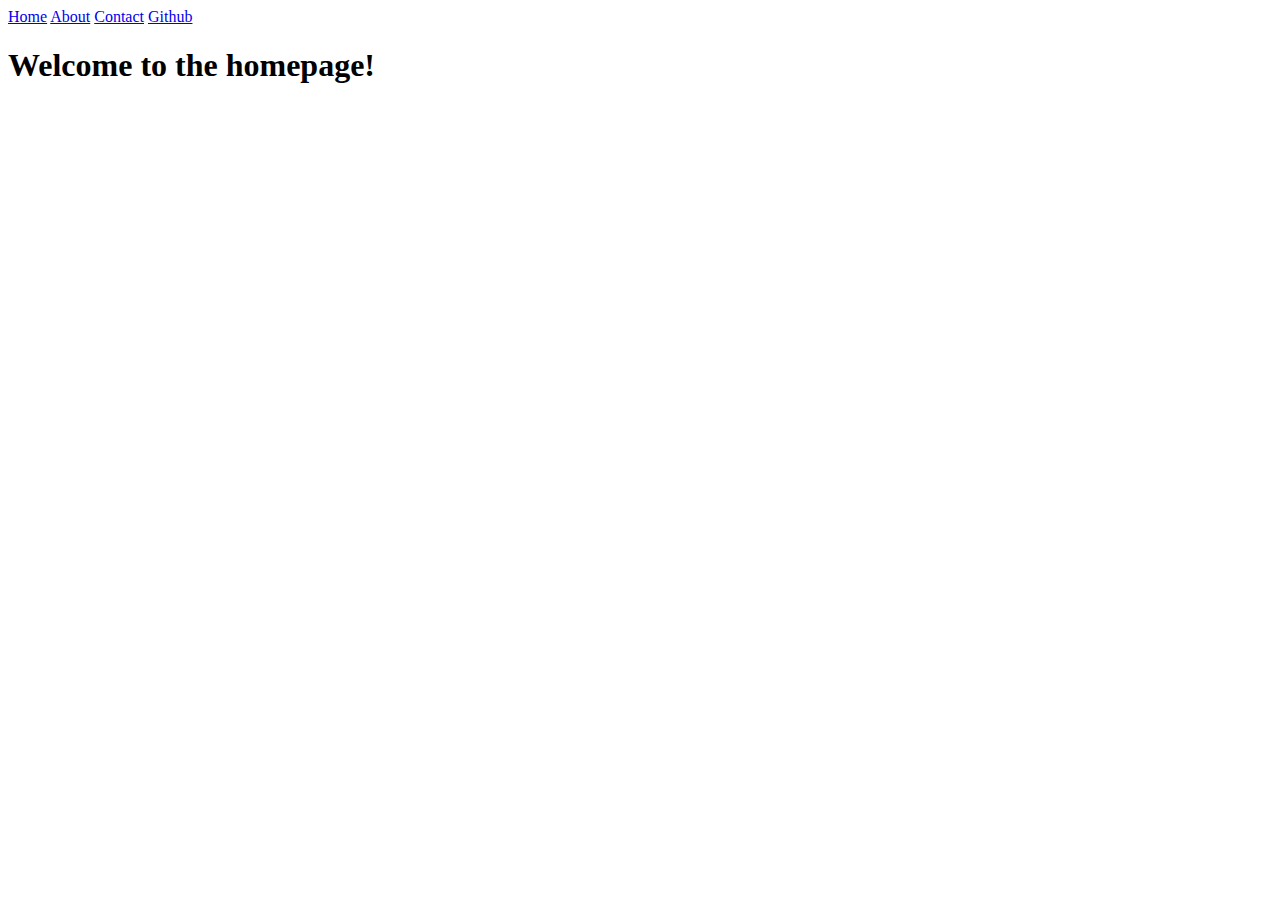
==== index.html @ 3b81e141 "Create index.html" ====
<!DOCTYPE html>
<html lang="en" dir="ltr">
	<head>
		<meta charset="utf-8">
		<title>Homepage - TechStudent11</title>
		<link rel="stylesheet" type="text/css" href="/static/css/main.css">
		<script src="/static/js/main.js"></script>
	</head>
	<body>
		<div class="header">
			<a href="/">Home</a>
			<a href="/about">About</a>
			<a href="/contact">Contact</a>
			<a href="https://github.com/TechStudent11">Github</a>
		</div>
		<div class="content">
			
  <h1>Welcome to the homepage!</h1>

		</div>
	</body>
</html>
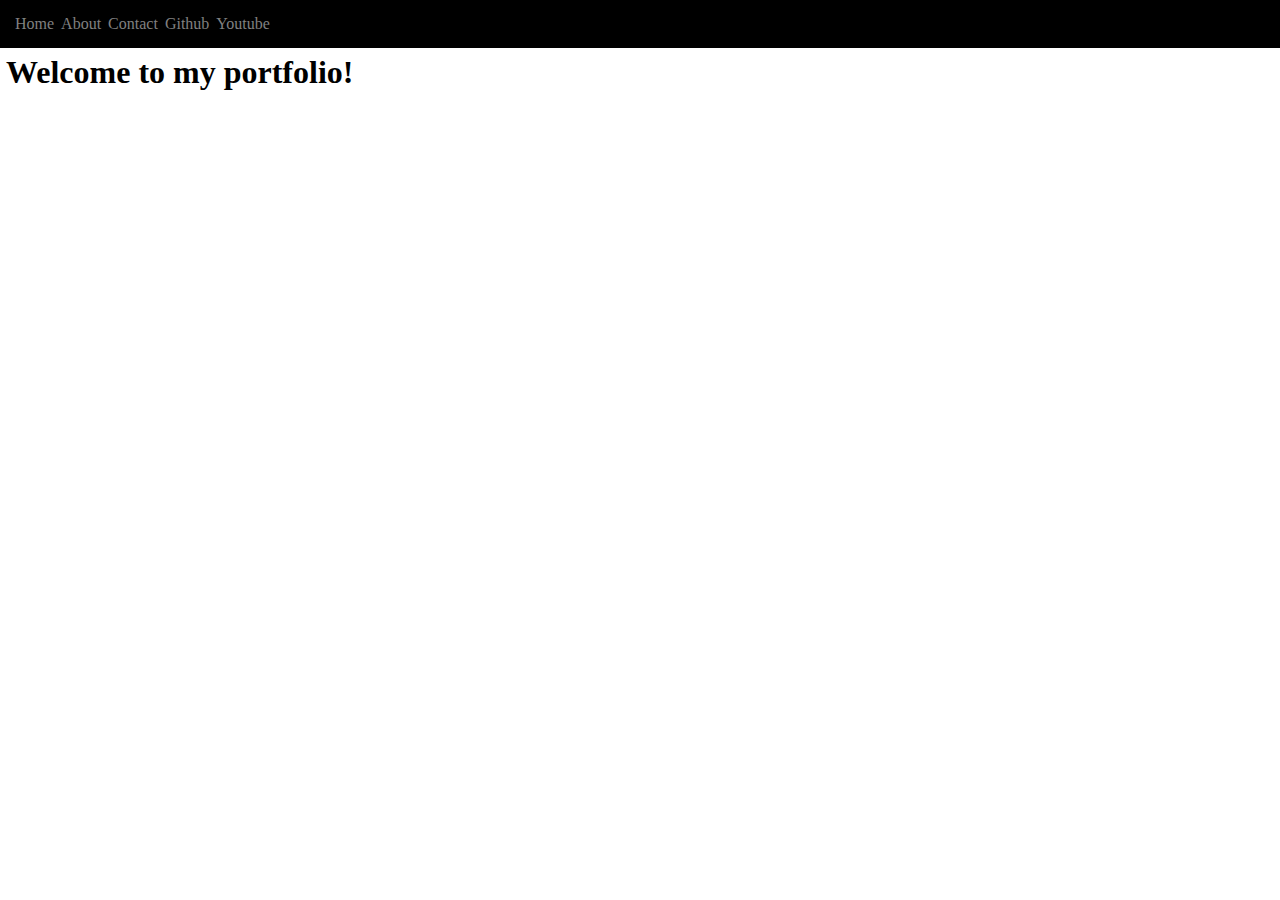
==== commit 6b08b2c5: "Merge pull request #6 from TechStudent11/master" ====
--- a/index.html
+++ b/index.html
@@ -12,10 +12,11 @@
 			<a href="/about">About</a>
 			<a href="/contact">Contact</a>
 			<a href="https://github.com/TechStudent11">Github</a>
+			<a href="https://bit.ly/3orpwAB">Youtube</a>
 		</div>
 		<div class="content">
 			
-  <h1>Welcome to the homepage!</h1>
+  <h1>Welcome to my portfolio!</h1>
 
 		</div>
 	</body>
--- a/static/css/main.css
+++ b/static/css/main.css
@@ -0,0 +1,29 @@
+* {
+  margin: 0;
+  padding: 0;
+}
+
+.content {
+  margin: 6px;
+}
+
+body {
+  font-family: calibri;
+}
+
+.header {
+	display: flex;
+	align-items: center;
+	background-color: black;
+	padding: 15px;
+}
+
+.header a {
+	color: grey;
+	text-decoration: none;
+	padding-right: 7px;
+}
+
+.header a:hover {
+	color: white;
+}
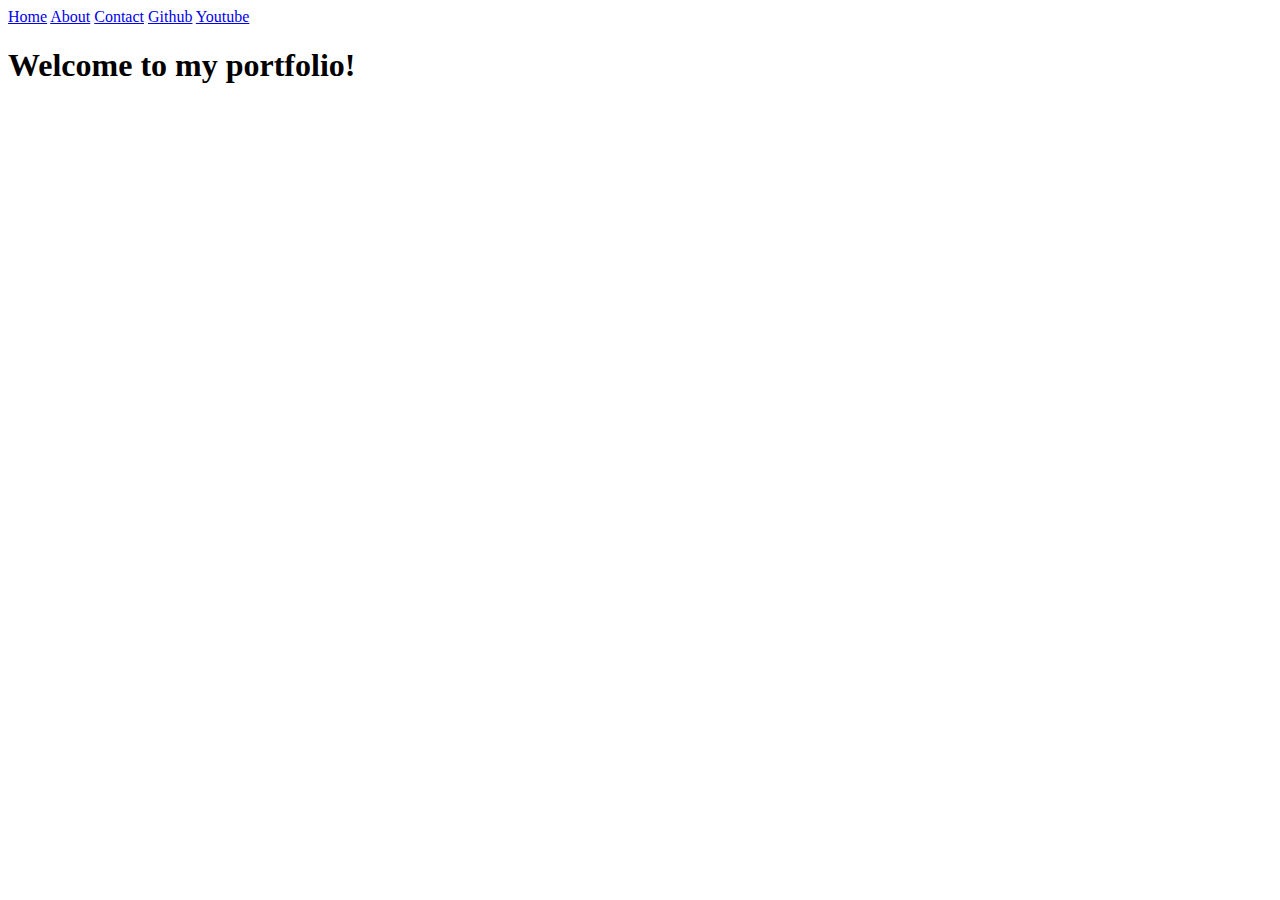
==== commit db23c654: "Update index.html" ====
--- a/index.html
+++ b/index.html
@@ -3,14 +3,14 @@
 	<head>
 		<meta charset="utf-8">
 		<title>Homepage - TechStudent11</title>
-		<link rel="stylesheet" type="text/css" href="/static/css/main.css">
-		<script src="/static/js/main.js"></script>
+		<link rel="stylesheet" type="text/css" href="/main.css">
+		<script src="/main.js"></script>
 	</head>
 	<body>
 		<div class="header">
 			<a href="/">Home</a>
-			<a href="/about">About</a>
-			<a href="/contact">Contact</a>
+			<a href="/about/index.html">About</a>
+			<a href="/contact/index.html">Contact</a>
 			<a href="https://github.com/TechStudent11">Github</a>
 			<a href="https://bit.ly/3orpwAB">Youtube</a>
 		</div>
